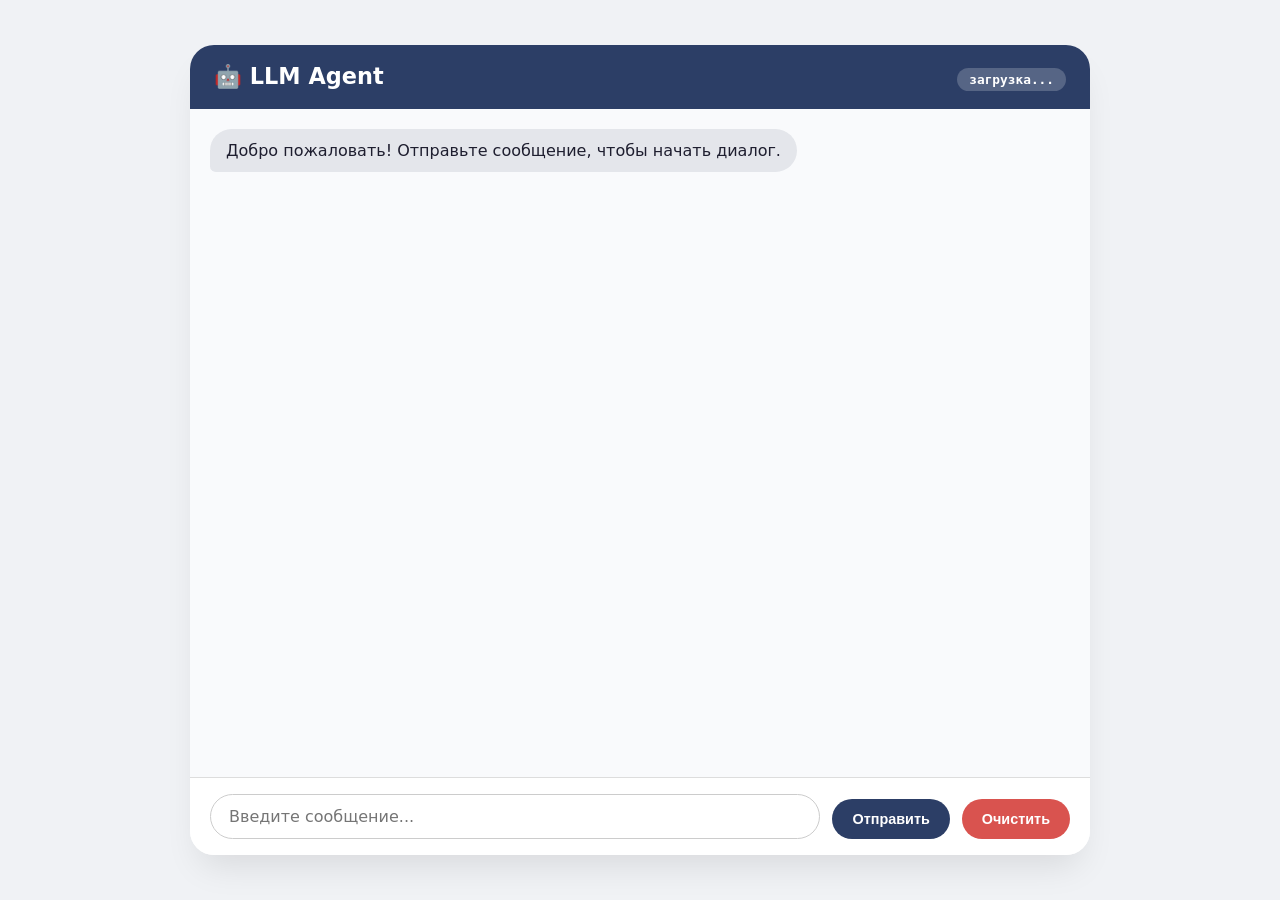
==== day11/templates/index.html @ 7d77c8df "Day 11. Init" ====
<!DOCTYPE html>
<html lang="ru">
<head>
    <meta charset="UTF-8">
    <meta name="viewport" content="width=device-width, initial-scale=1.0, user-scalable=yes">
    <title>LLM Agent Chat</title>
    <style>
        * {
            box-sizing: border-box;
        }
        body {
            font-family: system-ui, -apple-system, 'Segoe UI', Roboto, 'Helvetica Neue', sans-serif;
            background: #f0f2f5;
            margin: 0;
            padding: 20px;
            height: 100vh;
            display: flex;
            justify-content: center;
            align-items: center;
        }
        .chat-container {
            max-width: 900px;
            width: 100%;
            height: 90vh;
            background: white;
            border-radius: 24px;
            box-shadow: 0 20px 35px -10px rgba(0,0,0,0.1);
            display: flex;
            flex-direction: column;
            overflow: hidden;
        }
        .chat-header {
            background: #2c3e66;
            color: white;
            padding: 18px 24px;
            font-size: 1.4rem;
            font-weight: 600;
            display: flex;
            justify-content: space-between;
            align-items: baseline;
            flex-wrap: wrap;
        }
        .agent-id {
            font-size: 0.8rem;
            background: rgba(255,255,255,0.2);
            padding: 4px 12px;
            border-radius: 40px;
            font-family: monospace;
        }
        .chat-messages {
            flex: 1;
            overflow-y: auto;
            padding: 20px;
            display: flex;
            flex-direction: column;
            gap: 12px;
            background: #f9fafc;
        }
        .message {
            display: flex;
            flex-direction: column;
            max-width: 80%;
            animation: fadeIn 0.2s ease;
        }
        .message.user {
            align-self: flex-end;
        }
        .message.assistant {
            align-self: flex-start;
        }
        .message-bubble {
            padding: 10px 16px;
            border-radius: 22px;
            line-height: 1.45;
            word-wrap: break-word;
            white-space: pre-wrap;
        }
        .user .message-bubble {
            background: #2c3e66;
            color: white;
            border-bottom-right-radius: 6px;
        }
        .assistant .message-bubble {
            background: #e4e6eb;
            color: #1e1e2f;
            border-bottom-left-radius: 6px;
        }
        .message-meta {
            font-size: 0.7rem;
            margin-top: 4px;
            margin-left: 12px;
            margin-right: 12px;
            color: #6c757d;
        }
        .user .message-meta {
            text-align: right;
        }
        .typing-indicator {
            display: flex;
            gap: 5px;
            padding: 10px 16px;
            background: #e4e6eb;
            border-radius: 22px;
            width: fit-content;
            align-items: center;
        }
        .typing-indicator span {
            width: 8px;
            height: 8px;
            background: #6c757d;
            border-radius: 50%;
            display: inline-block;
            animation: blink 1.3s infinite;
        }
        .typing-indicator span:nth-child(2) { animation-delay: 0.2s; }
        .typing-indicator span:nth-child(3) { animation-delay: 0.4s; }
        @keyframes blink {
            0%, 60%, 100% { opacity: 0.3; transform: translateY(0);}
            30% { opacity: 1; transform: translateY(-4px);}
        }
        @keyframes fadeIn {
            from { opacity: 0; transform: translateY(8px);}
            to { opacity: 1; transform: translateY(0);}
        }
        .input-area {
            padding: 16px 20px;
            background: white;
            border-top: 1px solid #ddd;
            display: flex;
            gap: 12px;
            align-items: flex-end;
        }
        textarea {
            flex: 1;
            border: 1px solid #ccc;
            border-radius: 28px;
            padding: 12px 18px;
            font-family: inherit;
            font-size: 1rem;
            resize: none;
            outline: none;
            transition: 0.2s;
            max-height: 150px;
        }
        textarea:focus {
            border-color: #2c3e66;
            box-shadow: 0 0 0 2px rgba(44,62,102,0.2);
        }
        button {
            background: #2c3e66;
            border: none;
            color: white;
            padding: 12px 20px;
            border-radius: 40px;
            font-weight: 600;
            cursor: pointer;
            transition: background 0.2s;
            font-size: 0.9rem;
        }
        button:hover {
            background: #1e2a4a;
        }
        button:disabled {
            background: #9aaebf;
            cursor: not-allowed;
        }
        .reset-btn {
            background: #d9534f;
        }
        .reset-btn:hover {
            background: #c9302c;
        }
        .error-toast {
            position: fixed;
            bottom: 20px;
            left: 20px;
            background: #f8d7da;
            color: #721c24;
            padding: 12px 20px;
            border-radius: 12px;
            border-left: 5px solid #d9534f;
            box-shadow: 0 2px 10px rgba(0,0,0,0.1);
            z-index: 1000;
            font-size: 0.9rem;
            animation: fadeIn 0.2s;
        }
        @media (max-width: 600px) {
            .message { max-width: 95%; }
            .chat-container { height: 95vh; }
            button { padding: 10px 16px; }
        }
    </style>
</head>
<body>
<div class="chat-container">
    <div class="chat-header">
        <span>🤖 LLM Agent</span>
        <span class="agent-id" id="agentIdLabel">загрузка...</span>
    </div>
    <div class="chat-messages" id="chatMessages">
        <div class="message assistant">
            <div class="message-bubble">Добро пожаловать! Отправьте сообщение, чтобы начать диалог.</div>
        </div>
    </div>
    <div class="input-area">
        <textarea id="messageInput" rows="1" placeholder="Введите сообщение..." onkeydown="if(event.key==='Enter' && !event.shiftKey){event.preventDefault();sendMessage();}"></textarea>
        <button id="sendBtn" onclick="sendMessage()">Отправить</button>
        <button id="resetBtn" class="reset-btn" onclick="resetChat()">Очистить</button>
    </div>
</div>

<script src="chat.js"></script>
</body>
</html>
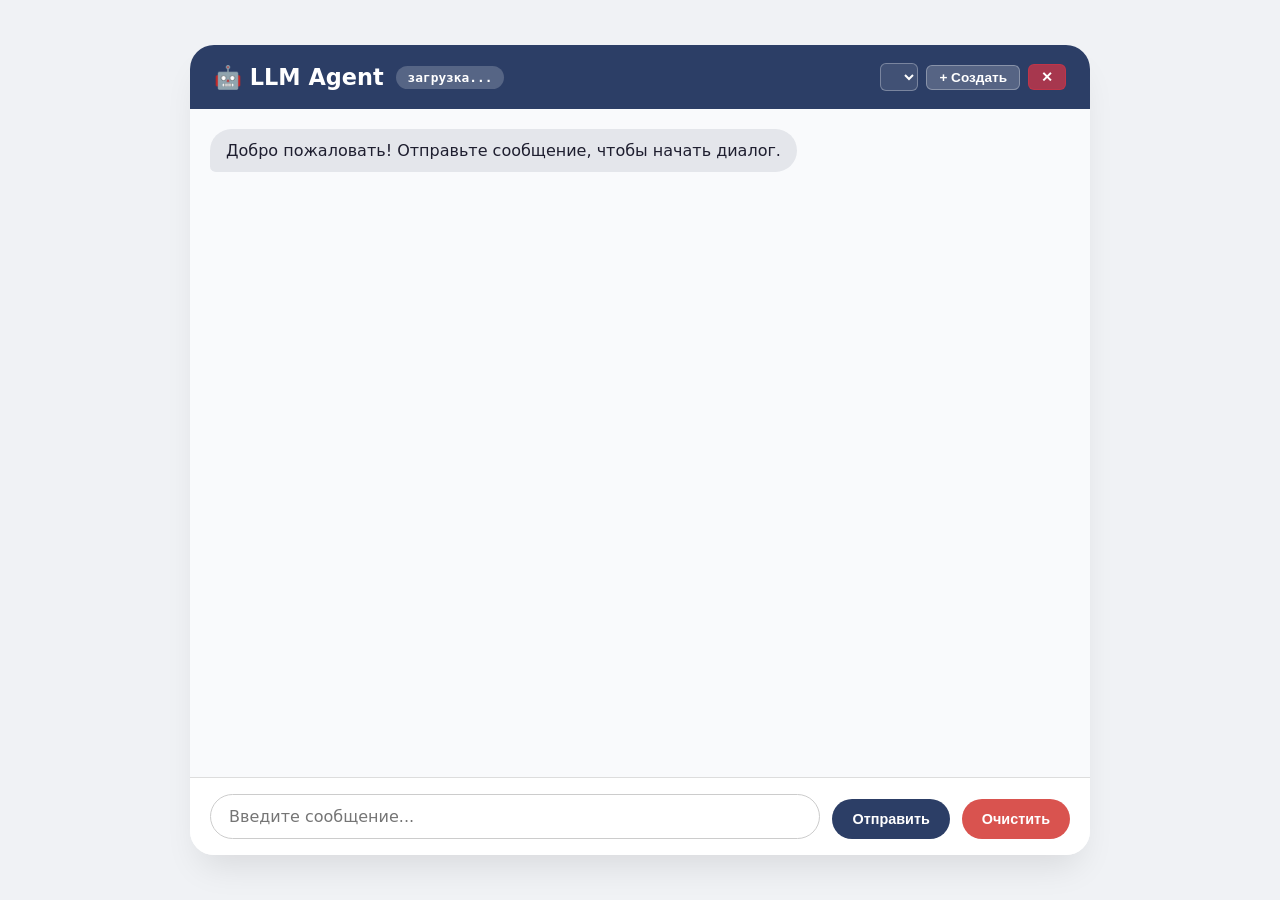
==== commit 611afe57: "Day 11. Add user profile" ====
--- a/day11/templates/index.html
+++ b/day11/templates/index.html
@@ -37,8 +37,14 @@
             font-weight: 600;
             display: flex;
             justify-content: space-between;
-            align-items: baseline;
+            align-items: center;
             flex-wrap: wrap;
+            gap: 10px;
+        }
+        .header-left {
+            display: flex;
+            align-items: center;
+            gap: 12px;
         }
         .agent-id {
             font-size: 0.8rem;
@@ -46,6 +52,45 @@
             padding: 4px 12px;
             border-radius: 40px;
             font-family: monospace;
+        }
+        .user-controls {
+            display: flex;
+            align-items: center;
+            gap: 8px;
+            flex-wrap: wrap;
+        }
+        .user-select {
+            padding: 4px 8px;
+            border-radius: 6px;
+            border: 1px solid rgba(255,255,255,0.3);
+            background: rgba(255,255,255,0.1);
+            color: white;
+            font-size: 0.9rem;
+            cursor: pointer;
+        }
+        .user-select option {
+            background: #2c3e66;
+            color: white;
+        }
+        .btn-small {
+            background: rgba(255,255,255,0.2);
+            border: 1px solid rgba(255,255,255,0.3);
+            color: white;
+            padding: 4px 12px;
+            border-radius: 6px;
+            cursor: pointer;
+            font-size: 0.85rem;
+            transition: background 0.2s;
+        }
+        .btn-small:hover {
+            background: rgba(255,255,255,0.3);
+        }
+        .btn-danger-small {
+            background: rgba(220, 53, 69, 0.7);
+            border-color: rgba(220, 53, 69, 0.5);
+        }
+        .btn-danger-small:hover {
+            background: rgba(220, 53, 69, 0.9);
         }
         .chat-messages {
             flex: 1;
@@ -184,18 +229,96 @@
             font-size: 0.9rem;
             animation: fadeIn 0.2s;
         }
+        .modal {
+            display: none;
+            position: fixed;
+            z-index: 1001;
+            left: 0;
+            top: 0;
+            width: 100%;
+            height: 100%;
+            background-color: rgba(0,0,0,0.5);
+            align-items: center;
+            justify-content: center;
+        }
+        .modal-content {
+            background: white;
+            padding: 30px;
+            border-radius: 16px;
+            max-width: 500px;
+            width: 90%;
+            box-shadow: 0 20px 40px rgba(0,0,0,0.2);
+        }
+        .modal-content h2 {
+            margin-top: 0;
+        }
+        .modal-content input, .modal-content textarea {
+            width: 100%;
+            padding: 10px;
+            border: 1px solid #ccc;
+            border-radius: 8px;
+            margin: 8px 0;
+            font-family: inherit;
+        }
+        .modal-content textarea {
+            min-height: 100px;
+            resize: vertical;
+        }
+        .modal-buttons {
+            display: flex;
+            gap: 10px;
+            margin-top: 16px;
+            justify-content: flex-end;
+        }
+        .modal-buttons button {
+            padding: 8px 20px;
+        }
+        .modal-buttons .cancel-btn {
+            background: #6c757d;
+        }
+        .modal-buttons .cancel-btn:hover {
+            background: #5a6268;
+        }
         @media (max-width: 600px) {
             .message { max-width: 95%; }
             .chat-container { height: 95vh; }
             button { padding: 10px 16px; }
+            .chat-header { flex-direction: column; align-items: stretch; }
+            .user-controls { justify-content: stretch; }
+            .user-select { flex: 1; }
         }
     </style>
 </head>
 <body>
+
+<!-- Модальное окно для создания пользователя -->
+<div id="createUserModal" class="modal">
+    <div class="modal-content">
+        <h2>Создать пользователя</h2>
+        <label for="userNameInput">Имя пользователя:</label>
+        <input type="text" id="userNameInput" placeholder="Введите имя">
+        <label for="preferencesFileInput">Файл предпочтений (опционально):</label>
+        <input type="file" id="preferencesFileInput" accept=".md">
+        <div class="modal-buttons">
+            <button class="cancel-btn" onclick="closeCreateUserModal()">Отмена</button>
+            <button onclick="createUser()">Создать</button>
+        </div>
+    </div>
+</div>
+
 <div class="chat-container">
     <div class="chat-header">
-        <span>🤖 LLM Agent</span>
-        <span class="agent-id" id="agentIdLabel">загрузка...</span>
+        <div class="header-left">
+            <span>🤖 LLM Agent</span>
+            <span class="agent-id" id="agentIdLabel">загрузка...</span>
+        </div>
+        <div class="user-controls">
+            <select id="userSelect" class="user-select" onchange="switchUser(this.value)">
+                <!-- Заполняется через JS -->
+            </select>
+            <button class="btn-small" onclick="showCreateUserModal()">+ Создать</button>
+            <button class="btn-small btn-danger-small" onclick="deleteCurrentUser()">✕</button>
+        </div>
     </div>
     <div class="chat-messages" id="chatMessages">
         <div class="message assistant">
@@ -209,6 +332,6 @@
     </div>
 </div>
 
-<script src="chat.js"></script>
+<script src="/static/chat.js"></script>
 </body>
 </html>
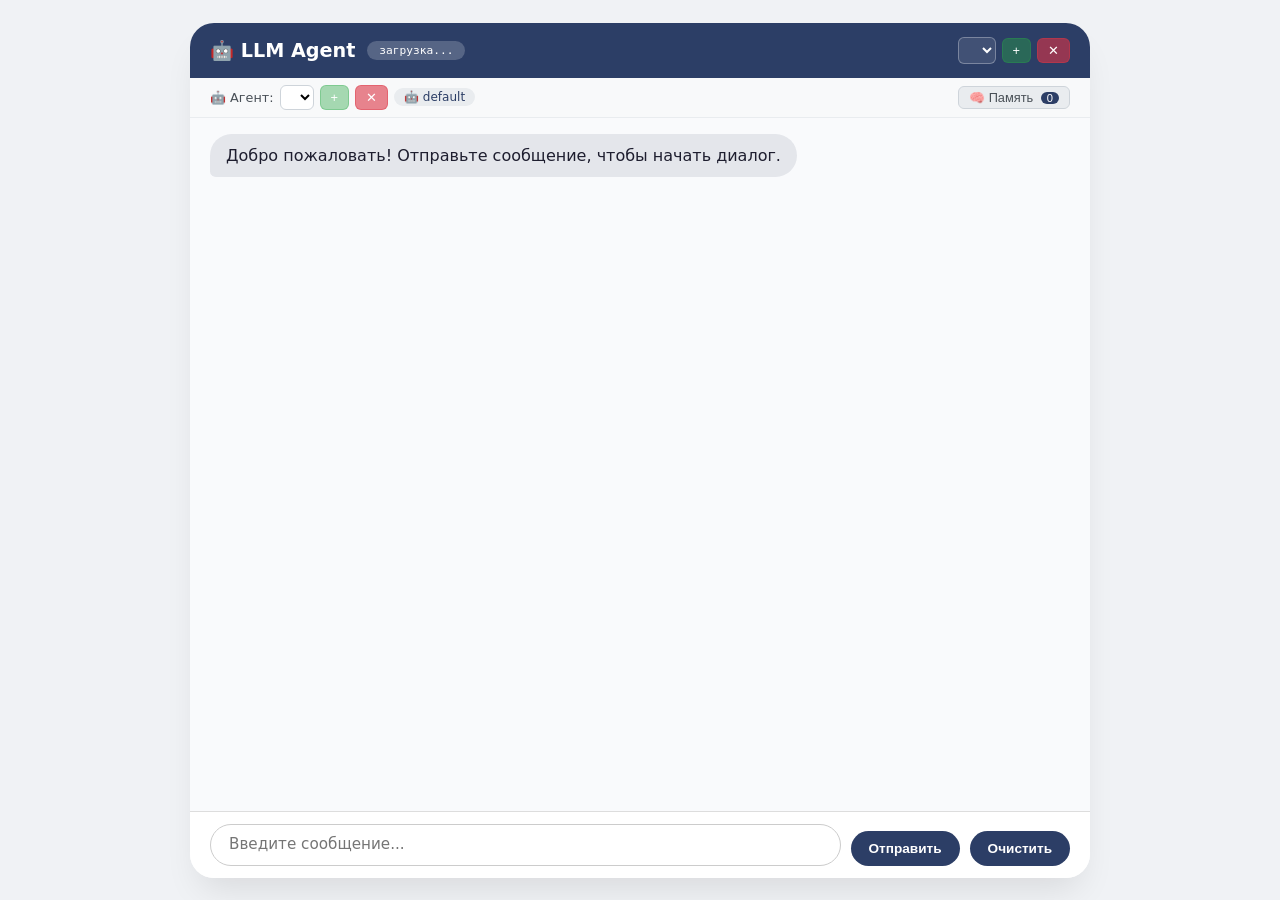
==== commit 4eea9d03: "Day 11. Add working memory" ====
--- a/day11/templates/index.html
+++ b/day11/templates/index.html
@@ -21,7 +21,7 @@
         .chat-container {
             max-width: 900px;
             width: 100%;
-            height: 90vh;
+            height: 95vh;
             background: white;
             border-radius: 24px;
             box-shadow: 0 20px 35px -10px rgba(0,0,0,0.1);
@@ -32,8 +32,8 @@
         .chat-header {
             background: #2c3e66;
             color: white;
-            padding: 18px 24px;
-            font-size: 1.4rem;
+            padding: 14px 20px;
+            font-size: 1.2rem;
             font-weight: 600;
             display: flex;
             justify-content: space-between;
@@ -45,18 +45,20 @@
             display: flex;
             align-items: center;
             gap: 12px;
+            flex-wrap: wrap;
         }
         .agent-id {
-            font-size: 0.8rem;
+            font-size: 0.7rem;
             background: rgba(255,255,255,0.2);
-            padding: 4px 12px;
+            padding: 3px 12px;
             border-radius: 40px;
             font-family: monospace;
+            font-weight: normal;
         }
         .user-controls {
             display: flex;
             align-items: center;
-            gap: 8px;
+            gap: 6px;
             flex-wrap: wrap;
         }
         .user-select {
@@ -65,41 +67,170 @@
             border: 1px solid rgba(255,255,255,0.3);
             background: rgba(255,255,255,0.1);
             color: white;
-            font-size: 0.9rem;
+            font-size: 0.85rem;
             cursor: pointer;
+            max-width: 150px;
         }
         .user-select option {
             background: #2c3e66;
             color: white;
         }
         .btn-small {
-            background: rgba(255,255,255,0.2);
-            border: 1px solid rgba(255,255,255,0.3);
-            color: white;
-            padding: 4px 12px;
+            background: rgba(255,255,255,0.15);
+            border: 1px solid rgba(255,255,255,0.2);
+            color: white;
+            padding: 4px 10px;
             border-radius: 6px;
             cursor: pointer;
-            font-size: 0.85rem;
+            font-size: 0.8rem;
             transition: background 0.2s;
+            white-space: nowrap;
         }
         .btn-small:hover {
             background: rgba(255,255,255,0.3);
         }
         .btn-danger-small {
-            background: rgba(220, 53, 69, 0.7);
-            border-color: rgba(220, 53, 69, 0.5);
+            background: rgba(220, 53, 69, 0.6);
+            border-color: rgba(220, 53, 69, 0.4);
         }
         .btn-danger-small:hover {
             background: rgba(220, 53, 69, 0.9);
         }
+        .btn-success-small {
+            background: rgba(40, 167, 69, 0.4);
+            border-color: rgba(40, 167, 69, 0.3);
+        }
+        .btn-success-small:hover {
+            background: rgba(40, 167, 69, 0.7);
+        }
+
+        /* Панель управления агентами */
+        .agent-controls {
+            background: #f8f9fa;
+            padding: 6px 20px;
+            border-bottom: 1px solid #e9ecef;
+            display: flex;
+            align-items: center;
+            justify-content: space-between;
+            flex-wrap: wrap;
+            gap: 6px;
+            min-height: 40px;
+        }
+        .agent-controls-left {
+            display: flex;
+            align-items: center;
+            gap: 6px;
+            flex-wrap: wrap;
+        }
+        .agent-controls-left label {
+            font-size: 0.8rem;
+            color: #495057;
+            font-weight: 500;
+        }
+        .agent-select {
+            padding: 3px 6px;
+            border-radius: 6px;
+            border: 1px solid #ced4da;
+            font-size: 0.8rem;
+            background: white;
+            cursor: pointer;
+            max-width: 150px;
+        }
+        .agent-select option {
+            background: white;
+            color: #1e1e2f;
+        }
+        .current-agent-label {
+            font-size: 0.75rem;
+            color: #2c3e66;
+            background: #e9ecef;
+            padding: 2px 10px;
+            border-radius: 12px;
+            font-weight: 500;
+        }
+        .memory-btn {
+            background: #e9ecef;
+            border: 1px solid #ced4da;
+            color: #495057;
+            padding: 3px 10px;
+            border-radius: 6px;
+            cursor: pointer;
+            font-size: 0.8rem;
+            transition: background 0.2s;
+        }
+        .memory-btn:hover {
+            background: #dee2e6;
+        }
+        .memory-btn .badge {
+            background: #2c3e66;
+            color: white;
+            border-radius: 10px;
+            padding: 0 6px;
+            margin-left: 4px;
+            font-size: 0.7rem;
+        }
+
+        /* Панель рабочей памяти */
+        .working-memory-panel {
+            background: #f8f9fa;
+            border-top: 1px solid #e9ecef;
+            padding: 10px 20px;
+            max-height: 250px;
+            overflow-y: auto;
+            flex-shrink: 0;
+        }
+        .memory-header {
+            display: flex;
+            justify-content: space-between;
+            align-items: center;
+            margin-bottom: 8px;
+            font-weight: 600;
+            color: #495057;
+            font-size: 0.9rem;
+        }
+        .memory-content {
+            display: flex;
+            flex-direction: column;
+            gap: 6px;
+        }
+        .memory-item {
+            display: flex;
+            gap: 10px;
+            padding: 6px 12px;
+            background: white;
+            border-radius: 8px;
+            border-left: 3px solid #2c3e66;
+            font-size: 0.85rem;
+            line-height: 1.4;
+        }
+        .memory-number {
+            color: #6c757d;
+            font-weight: 600;
+            min-width: 30px;
+            font-size: 0.8rem;
+        }
+        .memory-text {
+            color: #1e1e2f;
+            flex: 1;
+            word-wrap: break-word;
+        }
+        .empty-memory {
+            color: #6c757d;
+            text-align: center;
+            padding: 16px;
+            font-style: italic;
+            font-size: 0.9rem;
+        }
+
         .chat-messages {
             flex: 1;
             overflow-y: auto;
-            padding: 20px;
+            padding: 16px 20px;
             display: flex;
             flex-direction: column;
-            gap: 12px;
+            gap: 10px;
             background: #f9fafc;
+            min-height: 200px;
         }
         .message {
             display: flex;
@@ -131,8 +262,8 @@
             border-bottom-left-radius: 6px;
         }
         .message-meta {
-            font-size: 0.7rem;
-            margin-top: 4px;
+            font-size: 0.65rem;
+            margin-top: 3px;
             margin-left: 12px;
             margin-right: 12px;
             color: #6c757d;
@@ -168,44 +299,47 @@
             to { opacity: 1; transform: translateY(0);}
         }
         .input-area {
-            padding: 16px 20px;
+            padding: 12px 20px;
             background: white;
             border-top: 1px solid #ddd;
             display: flex;
-            gap: 12px;
+            gap: 10px;
             align-items: flex-end;
+            flex-shrink: 0;
         }
         textarea {
             flex: 1;
             border: 1px solid #ccc;
             border-radius: 28px;
-            padding: 12px 18px;
+            padding: 10px 18px;
             font-family: inherit;
-            font-size: 1rem;
+            font-size: 0.95rem;
             resize: none;
             outline: none;
             transition: 0.2s;
-            max-height: 150px;
+            max-height: 120px;
+            min-height: 42px;
         }
         textarea:focus {
             border-color: #2c3e66;
             box-shadow: 0 0 0 2px rgba(44,62,102,0.2);
         }
-        button {
+        .input-area button {
             background: #2c3e66;
             border: none;
             color: white;
-            padding: 12px 20px;
+            padding: 10px 18px;
             border-radius: 40px;
             font-weight: 600;
             cursor: pointer;
             transition: background 0.2s;
-            font-size: 0.9rem;
-        }
-        button:hover {
+            font-size: 0.85rem;
+            white-space: nowrap;
+        }
+        .input-area button:hover {
             background: #1e2a4a;
         }
-        button:disabled {
+        .input-area button:disabled {
             background: #9aaebf;
             cursor: not-allowed;
         }
@@ -221,14 +355,22 @@
             left: 20px;
             background: #f8d7da;
             color: #721c24;
-            padding: 12px 20px;
+            padding: 10px 18px;
             border-radius: 12px;
             border-left: 5px solid #d9534f;
             box-shadow: 0 2px 10px rgba(0,0,0,0.1);
             z-index: 1000;
-            font-size: 0.9rem;
+            font-size: 0.85rem;
             animation: fadeIn 0.2s;
-        }
+            max-width: 90%;
+        }
+        .error-toast.success {
+            background: #d4edda;
+            color: #155724;
+            border-left-color: #28a745;
+        }
+
+        /* Модальные окна */
         .modal {
             display: none;
             position: fixed;
@@ -243,7 +385,7 @@
         }
         .modal-content {
             background: white;
-            padding: 30px;
+            padding: 24px 30px;
             border-radius: 16px;
             max-width: 500px;
             width: 90%;
@@ -251,18 +393,33 @@
         }
         .modal-content h2 {
             margin-top: 0;
-        }
-        .modal-content input, .modal-content textarea {
+            font-size: 1.3rem;
+            color: #2c3e66;
+        }
+        .modal-content label {
+            display: block;
+            margin-top: 12px;
+            font-weight: 500;
+            font-size: 0.9rem;
+            color: #495057;
+        }
+        .modal-content input,
+        .modal-content textarea {
             width: 100%;
-            padding: 10px;
-            border: 1px solid #ccc;
+            padding: 8px 12px;
+            border: 1px solid #ced4da;
             border-radius: 8px;
-            margin: 8px 0;
+            margin: 4px 0 8px;
             font-family: inherit;
+            font-size: 0.95rem;
         }
         .modal-content textarea {
-            min-height: 100px;
+            min-height: 80px;
             resize: vertical;
+        }
+        .modal-content input[type="file"] {
+            padding: 6px 0;
+            border: none;
         }
         .modal-buttons {
             display: flex;
@@ -272,6 +429,7 @@
         }
         .modal-buttons button {
             padding: 8px 20px;
+            font-size: 0.9rem;
         }
         .modal-buttons .cancel-btn {
             background: #6c757d;
@@ -279,13 +437,26 @@
         .modal-buttons .cancel-btn:hover {
             background: #5a6268;
         }
+
         @media (max-width: 600px) {
+            body { padding: 10px; }
             .message { max-width: 95%; }
-            .chat-container { height: 95vh; }
-            button { padding: 10px 16px; }
-            .chat-header { flex-direction: column; align-items: stretch; }
-            .user-controls { justify-content: stretch; }
-            .user-select { flex: 1; }
+            .chat-container { height: 98vh; border-radius: 16px; }
+            .chat-header { padding: 10px 14px; font-size: 1rem; }
+            .chat-header .header-left { gap: 6px; }
+            .user-controls { gap: 4px; }
+            .user-select { max-width: 100px; font-size: 0.75rem; }
+            .btn-small { font-size: 0.7rem; padding: 3px 8px; }
+            .agent-controls { padding: 4px 14px; gap: 4px; }
+            .agent-select { max-width: 100px; font-size: 0.75rem; }
+            .current-agent-label { font-size: 0.7rem; }
+            .input-area { padding: 8px 14px; gap: 6px; }
+            .input-area button { padding: 8px 14px; font-size: 0.8rem; }
+            textarea { font-size: 0.9rem; padding: 8px 14px; }
+            .chat-messages { padding: 12px 14px; }
+            .modal-content { padding: 20px; }
+            .working-memory-panel { padding: 8px 14px; max-height: 180px; }
+            .memory-item { font-size: 0.8rem; padding: 5px 10px; }
         }
     </style>
 </head>
@@ -294,7 +465,7 @@
 <!-- Модальное окно для создания пользователя -->
 <div id="createUserModal" class="modal">
     <div class="modal-content">
-        <h2>Создать пользователя</h2>
+        <h2>👤 Создать пользователя</h2>
         <label for="userNameInput">Имя пользователя:</label>
         <input type="text" id="userNameInput" placeholder="Введите имя">
         <label for="preferencesFileInput">Файл предпочтений (опционально):</label>
@@ -306,7 +477,22 @@
     </div>
 </div>
 
+<!-- Модальное окно для создания агента -->
+<div id="createAgentModal" class="modal">
+    <div class="modal-content">
+        <h2>🤖 Создать агента</h2>
+        <label for="agentNameInput">Имя агента:</label>
+        <input type="text" id="agentNameInput" placeholder="Введите имя агента">
+        <div class="modal-buttons">
+            <button class="cancel-btn" onclick="closeCreateAgentModal()">Отмена</button>
+            <button onclick="createAgent()">Создать</button>
+        </div>
+    </div>
+</div>
+
+<!-- Основной контейнер чата -->
 <div class="chat-container">
+    <!-- Шапка -->
     <div class="chat-header">
         <div class="header-left">
             <span>🤖 LLM Agent</span>
@@ -316,15 +502,46 @@
             <select id="userSelect" class="user-select" onchange="switchUser(this.value)">
                 <!-- Заполняется через JS -->
             </select>
-            <button class="btn-small" onclick="showCreateUserModal()">+ Создать</button>
-            <button class="btn-small btn-danger-small" onclick="deleteCurrentUser()">✕</button>
-        </div>
-    </div>
+            <button class="btn-small btn-success-small" onclick="showCreateUserModal()" title="Создать пользователя">+</button>
+            <button class="btn-small btn-danger-small" onclick="deleteCurrentUser()" title="Удалить пользователя">✕</button>
+        </div>
+    </div>
+
+    <!-- Панель управления агентами -->
+    <div class="agent-controls">
+        <div class="agent-controls-left">
+            <label for="agentSelect">🤖 Агент:</label>
+            <select id="agentSelect" class="agent-select" onchange="switchAgent(this.value)">
+                <!-- Заполняется через JS -->
+            </select>
+            <button class="btn-small btn-success-small" onclick="showCreateAgentModal()" title="Создать агента">+</button>
+            <button class="btn-small btn-danger-small" onclick="deleteCurrentAgent()" title="Удалить агента">✕</button>
+            <span class="current-agent-label" id="currentAgentDisplay">🤖 default</span>
+        </div>
+        <button class="memory-btn" onclick="toggleWorkingMemory()" title="Рабочая память">
+            🧠 Память <span class="badge" id="workingMemoryBadge">0</span>
+        </button>
+    </div>
+
+    <!-- Панель рабочей памяти -->
+    <div id="workingMemoryPanel" class="working-memory-panel" style="display:none;">
+        <div class="memory-header">
+            <span>🧠 Рабочая память (сводки завершённых диалогов)</span>
+            <button class="btn-small btn-danger-small" onclick="clearWorkingMemory()" title="Очистить память">🗑️ Очистить</button>
+        </div>
+        <div id="workingMemoryContent" class="memory-content">
+            <div class="empty-memory">Загрузка...</div>
+        </div>
+    </div>
+
+    <!-- Область сообщений -->
     <div class="chat-messages" id="chatMessages">
         <div class="message assistant">
             <div class="message-bubble">Добро пожаловать! Отправьте сообщение, чтобы начать диалог.</div>
         </div>
     </div>
+
+    <!-- Область ввода -->
     <div class="input-area">
         <textarea id="messageInput" rows="1" placeholder="Введите сообщение..." onkeydown="if(event.key==='Enter' && !event.shiftKey){event.preventDefault();sendMessage();}"></textarea>
         <button id="sendBtn" onclick="sendMessage()">Отправить</button>
